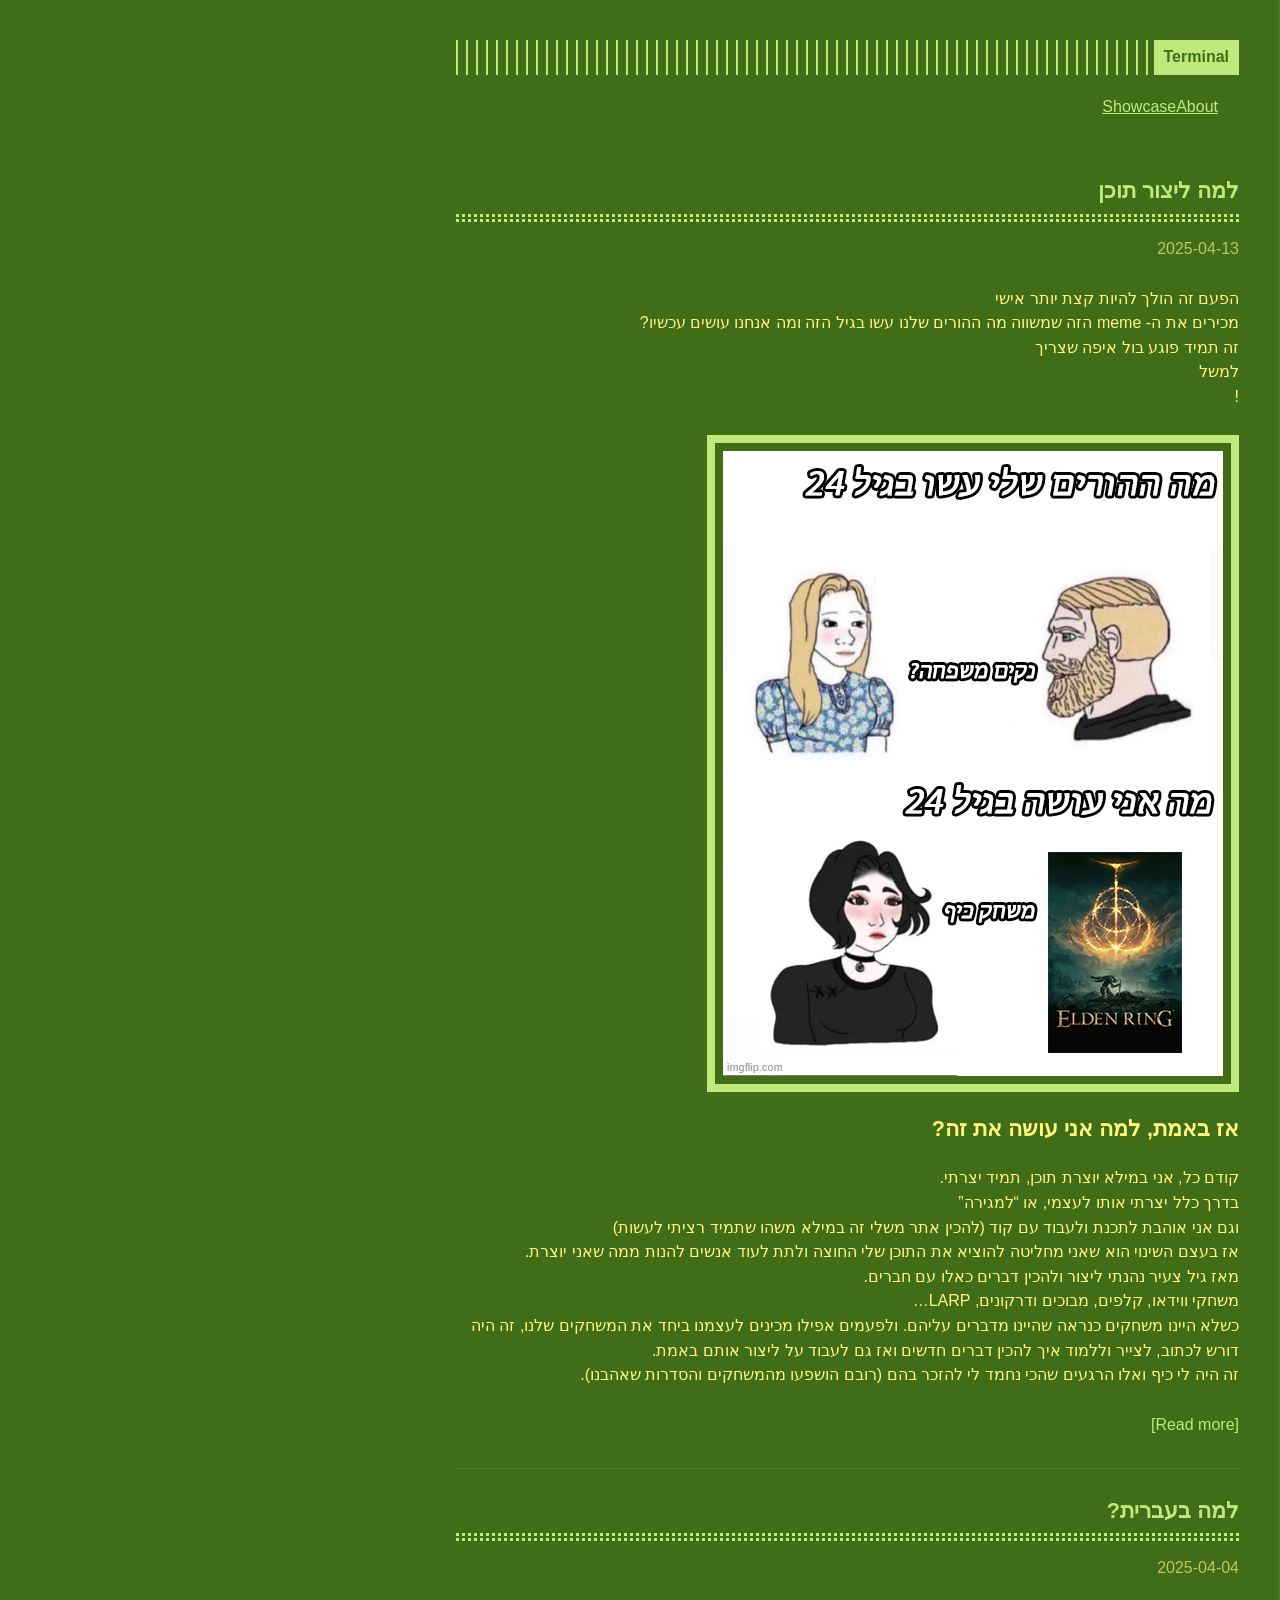
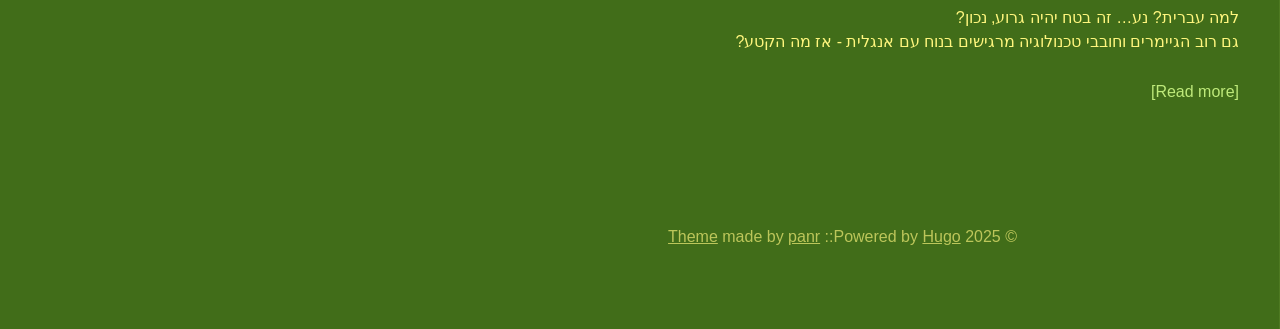
==== public/index.html @ 8a038cbe "starting a blog from my obsidian notebook" ====
<!DOCTYPE html>
<html lang="he" dir="rtl">
<head>
	<meta name="generator" content="Hugo 0.146.1">
  
    <title>Terminal</title>
  
  <meta http-equiv="content-type" content="text/html; charset=utf-8">
<meta name="viewport" content="width=device-width, initial-scale=1.0">
<meta name="description" content="A simple, retro theme for Hugo" />
<meta name="keywords" content="" />

  <meta name="robots" content="noodp" />

<link rel="canonical" href="/" />





  
  <link rel="stylesheet" href="/css/buttons.min.86f6b4c106b6c6eb690ae5203d36b442c1f66f718ff4e8164fa86cf6c61ad641.css">

  
  <link rel="stylesheet" href="/css/code.min.4f0ccc8439f99bf7f7970298556b94011aabc1fcae743b6842fc3361a2da9ea3.css">

  
  <link rel="stylesheet" href="/css/fonts.min.5bb7ed13e1d00d8ff39ea84af26737007eb5051b157b86fc24487c94f3dc8bbe.css">

  
  <link rel="stylesheet" href="/css/footer.min.eb8dfc2c6a7eafa36cd3ba92d63e69e849e2200e0002a228d137f236b09ecd75.css">

  
  <link rel="stylesheet" href="/css/gist.min.a751e8b0abe1ba8bc53ced52a38b19d8950fe78ca29454ea8c2595cf26aad5c0.css">

  
  <link rel="stylesheet" href="/css/header.min.75c7eb0e2872d95ff48109c6647d0223a38db52e2561dd87966eb5fc7c6bdac6.css">

  
  <link rel="stylesheet" href="/css/main.min.9a60c91766f41fe31bf785347e16dbd1e1be69a2c6c21eb8485d98a78ef306a3.css">

  
  <link rel="stylesheet" href="/css/menu.min.3c17467ebeb3d38663dce68f71f519901124fa5cbb4519b2fb0667a21e9aca39.css">

  
  <link rel="stylesheet" href="/css/pagination.min.bbb986dbce00a5ce5aca0504b7925fc1c581992a4bf57f163e5d69cc1db7d836.css">

  
  <link rel="stylesheet" href="/css/post.min.13c828e79989fe63a10908326637a65c9de6e87b2831c7c0e546f9d6c682b3cf.css">

  
  <link rel="stylesheet" href="/css/syntax.min.a0773cce9310cb6d8ed23e50f005448facf29a53001b57e038828daa466b25c0.css">

  
  <link rel="stylesheet" href="/css/terminal.min.e3b0c44298fc1c149afbf4c8996fb92427ae41e4649b934ca495991b7852b855.css">

  
  <link rel="stylesheet" href="/css/terms.min.b81791663c3790e738e571cdbf802312390d30e4b1d8dc9d814a5b5454d0ac11.css">


<link rel="stylesheet" href="/terminal.css">




<link rel="shortcut icon" href="/favicon.png">
<link rel="apple-touch-icon" href="/apple-touch-icon.png">


<meta name="twitter:card" content="summary" />

  
    <meta name="twitter:site" content="" />
  
    <meta name="twitter:creator" content="" />



<meta property="og:locale" content="en" />
<meta property="og:type" content="website" />
<meta property="og:title" content="Terminal">
<meta property="og:description" content="A simple, retro theme for Hugo" />
<meta property="og:url" content="/" />
<meta property="og:site_name" content="Terminal" />

  <meta property="og:image" content="/og-image.png">

<meta property="og:image:width" content="1200">
<meta property="og:image:height" content="627">





  <link href="/index.xml" rel="alternate" type="application/rss+xml" title="Terminal" />









</head>
<body>


<div class="container">

  <header class="header">
  <div class="header__inner">
    <div class="header__logo">
      <a href="/">
  <div class="logo">
    Terminal
  </div>
</a>

    </div>
    
      <ul class="menu menu--mobile">
  <li class="menu__trigger">Menu&nbsp;▾</li>
  <li>
    <ul class="menu__dropdown">
      
        
          <li><a href="/about">About</a></li>
        
      
        
          <li><a href="/showcase">Showcase</a></li>
        
      
      
    </ul>
  </li>
</ul>

    
    
  </div>
  
    <nav class="navigation-menu">
  <ul class="navigation-menu__inner menu--desktop">
    
      
        
          <li><a href="/about" >About</a></li>
        
      
        
          <li><a href="/showcase" >Showcase</a></li>
        
      
      
    
  </ul>
</nav>

  
</header>


  <div class="content">
    
  
  <div class="posts">
    
    

    
    
      
    
    

    
      <article class="post on-list">
        <h2 class="post-title">
          <a href="/posts/%D7%9C%D7%9E%D7%94-%D7%9C%D7%99%D7%A6%D7%95%D7%A8-%D7%AA%D7%95%D7%9B%D7%9F/">למה ליצור תוכן</a>
        </h2>

        <div class="post-meta"><time class="post-date">2025-04-13</time></div>

        

        


        <div class="post-content">
          
            <p>הפעם זה הולך להיות קצת יותר אישי<br>
מכירים את ה- meme הזה שמשווה מה ההורים שלנו עשו בגיל הזה ומה אנחנו עושים עכשיו?<br>
זה תמיד פוגע בול איפה שצריך<br>
למשל<br>
!<img src="/images/me%20and%20parents%20at%20age%2024.png" alt="Image Description"></p>
<h2 id="אז-באמת-למה-אני-עושה-את-זה">אז באמת, למה אני עושה את זה?</h2>
<p>קודם כל, אני במילא יוצרת תוכן, תמיד יצרתי.<br>
בדרך כלל יצרתי אותו לעצמי,  או &ldquo;למגירה&rdquo;<br>
וגם אני אוהבת לתכנת ולעבוד עם קוד (להכין אתר משלי זה במילא משהו שתמיד רציתי לעשות)<br>
אז בעצם השינוי הוא שאני מחליטה להוציא את התוכן שלי החוצה ולתת לעוד אנשים להנות ממה שאני יוצרת.<br>
מאז גיל צעיר נהנתי ליצור ולהכין דברים כאלו עם חברים.<br>
משחקי ווידאו, קלפים, מבוכים ודרקונים, LARP&hellip;<br>
כשלא היינו משחקים כנראה שהיינו מדברים עליהם. ולפעמים אפילו מכינים לעצמנו ביחד את המשחקים שלנו, זה היה דורש לכתוב, לצייר וללמוד איך להכין דברים חדשים ואז גם לעבוד על ליצור אותם באמת.<br>
זה היה לי כיף ואלו הרגעים שהכי נחמד לי להזכר בהם (רובם הושפעו מהמשחקים והסדרות שאהבנו).</p>
          
        </div>

        
          <div>
            <a class="read-more button inline" href="/posts/%D7%9C%D7%9E%D7%94-%D7%9C%D7%99%D7%A6%D7%95%D7%A8-%D7%AA%D7%95%D7%9B%D7%9F/">[Read more]</a>
          </div>
        
      </article>
    
      <article class="post on-list">
        <h2 class="post-title">
          <a href="/posts/%D7%9C%D7%9E%D7%94-%D7%91%D7%A2%D7%91%D7%A8%D7%99%D7%AA/">למה בעברית?</a>
        </h2>

        <div class="post-meta"><time class="post-date">2025-04-04</time></div>

        

        


        <div class="post-content">
          
            <p>למה עברית? נע&hellip; זה בטח יהיה גרוע, נכון?<br>
גם רוב הגיימרים וחובבי טכנולוגיה מרגישים בנוח עם אנגלית - אז מה הקטע?</p>
          
        </div>

        
          <div>
            <a class="read-more button inline" href="/posts/%D7%9C%D7%9E%D7%94-%D7%91%D7%A2%D7%91%D7%A8%D7%99%D7%AA/">[Read more]</a>
          </div>
        
      </article>
    

    <div class="pagination">
  <div class="pagination__buttons">
    
    
    
  </div>
</div>

  </div>

  </div>

  
    <footer class="footer">
  <div class="footer__inner">
    
      <div class="copyright">
        <span>© 2025 Powered by <a href="https://gohugo.io">Hugo</a></span>
    
      <span>:: <a href="https://github.com/panr/hugo-theme-terminal" target="_blank">Theme</a> made by <a href="https://github.com/panr" target="_blank">panr</a></span>
      </div>
  </div>
</footer>






<script type="text/javascript" src="/bundle.min.js"></script>





  
</div>

</body>
</html>
---- css/buttons.min.86f6b4c106b6c6eb690ae5203d36b442c1f66f718ff4e8164fa86cf6c61ad641.css ----
.button-container{display:table;margin-left:auto;margin-right:auto}button,.button,a.button{position:relative;display:inline-flex;align-items:center;justify-content:center;padding:8px 18px;text-decoration:none;text-align:center;font:inherit;font-weight:700;appearance:none;cursor:pointer;outline:none}button.outline,.button.outline,a.button.outline{background:0 0;box-shadow:none;padding:8px 18px}button.outline :hover,.button.outline :hover,a.button.outline :hover{transform:none;box-shadow:none}button.link,.button.link,a.button.link{background:0 0;font-size:var(--font-size)}button.small,.button.small,a.button.small{font-size:calc(var(--font-size) * .8)}button.wide,.button.wide,a.button.wide{min-width:200px;padding:14px 24px}a.button.inline{background:0 0;color:var(--accent);padding:initial;margin:initial;border:initial;font-weight:initial;text-decoration:none}a.button.inline:active,a.button.inline:hover{background:0 0}a.read-more,a.read-more:hover,a.read-more:active{display:inline-flex;border:none;background:0 0;box-shadow:none;padding:0;max-width:100%;text-decoration:none}
---- css/code.min.4f0ccc8439f99bf7f7970298556b94011aabc1fcae743b6842fc3361a2da9ea3.css ----
:root{--code-border:color-mix(in srgb, var(--foreground) 10%, transparent)}pre:not(.chroma){margin:20px 0;padding:10px}pre.chroma{margin:0;padding:10px 0;color:var(--foreground)}pre code{color:var(--foreground);border:none}code{color:var(--accent)}.highlight{position:relative;margin:20px 0;border:1px solid var(--code-border)}.highlight pre{border:none}.code-title{display:flex;align-items:center;justify-content:space-between;background:color-mix(in srgb,var(--foreground) 5%,transparent);border-bottom:1px solid var(--code-border);color:var(--comment);text-transform:uppercase;font-size:calc(var(--font-size) * .8);padding:6px 10px;line-height:1}.copy-button{position:relative;display:inline-flex;align-items:center;justify-content:center;padding:3px 8px;text-decoration:none;text-align:center;font-size:13px;font-weight:500;border:1px solid color-mix(in srgb,var(--accent) 15%,transparent);appearance:none;cursor:pointer;outline:none}.code-title .copy-button{z-index:1;background:color-mix(in srgb,var(--foreground) 5%,var(--background))}.code-title:hover .copy-button{display:inline-block}.code-title .copy-button:hover{background:color-mix(in srgb,var(--accent) 10%,var(--background))}.collapsable-code{position:relative;width:100%;margin:20px 0;border:1px solid var(--accent);.highlight { margin: 0; }}.collapsable-code__title{display:inline-flex;align-items:center;flex:1;color:var(--accent);padding:3px 10px;font-size:calc(var(--font-size) * .9);text-overflow:ellipsis;white-space:nowrap;overflow:hidden}.collapsable-code__language{color:var(--accent);border:1px solid var(--accent);border-bottom:none;text-transform:uppercase;padding:3px 10px}.collapsable-code summary{color:var(--accent);padding:0 10px;cursor:pointer}.collapsable-code summary:hover{background:color-mix(in srgb,var(--accent) 10%,transparent)}.collapsable-code pre{margin-top:0}.collapsable-code pre::first-line{line-height:0}
---- css/fonts.min.5bb7ed13e1d00d8ff39ea84af26737007eb5051b157b86fc24487c94f3dc8bbe.css ----
@font-face{font-family:fira code;font-style:normal;font-weight:300 700;font-display:swap;src:url(../fonts/FiraCode-LatinExt.woff2)format('woff2');unicode-range:U+100-2BA,U+2BD-2C5,U+2C7-2CC,U+2CE-2D7,U+2DD-2FF,U+304,U+308,U+329,U+1D00-1DBF,U+1E00-1E9F,U+1EF2-1EFF,U+2020,U+20A0-20AB,U+20AD-20C0,U+2113,U+2C60-2C7F,U+A720-A7FF}@font-face{font-family:fira code;font-style:normal;font-weight:300 700;font-display:swap;src:url(../fonts/FiraCode-Latin.woff2)format('woff2');unicode-range:U+??,U+131,U+152-153,U+2BB-2BC,U+2C6,U+2DA,U+2DC,U+304,U+308,U+329,U+2000-206F,U+20AC,U+2122,U+2191,U+2193,U+2212,U+2215,U+FEFF,U+FFFD}
---- css/footer.min.eb8dfc2c6a7eafa36cd3ba92d63e69e849e2200e0002a228d137f236b09ecd75.css ----
.footer{padding:40px 0;flex-grow:0;opacity:.65}.footer__inner{display:flex;align-items:center;justify-content:space-between;margin:0;max-width:100%}.footer a{color:inherit}.footer .copyright{display:flex;flex-flow:row wrap;flex:1;align-items:center;justify-content:center}.footer .copyright--user{margin:auto;text-align:center}.footer .copyright>*:first-child:not(:only-child){margin-right:10px}.footer .copyright span{white-space:nowrap}@media(max-width:900px){.footer__inner{flex-direction:column}}
---- css/gist.min.a751e8b0abe1ba8bc53ced52a38b19d8950fe78ca29454ea8c2595cf26aad5c0.css ----
body .gist .blob-num,body .gist .blob-code-inner{border:none}
---- css/header.min.75c7eb0e2872d95ff48109c6647d0223a38db52e2561dd87966eb5fc7c6bdac6.css ----
.header{display:flex;flex-direction:column;position:relative}.header__inner{display:flex;align-items:center;justify-content:space-between}.header__logo{display:flex;flex:1}.header__logo::after{content:"";background:repeating-linear-gradient(90deg,var(--accent),var(--accent) 2px,transparent 0,transparent 10px);display:block;width:100%;right:10px}.header__logo a{flex:none;max-width:100%;text-decoration:none}.logo{display:flex;align-items:center;text-decoration:none;background:var(--accent);color:var(--background);font-weight:700;padding:5px 10px}@media print{.header{display:none}}
---- css/main.min.9a60c91766f41fe31bf785347e16dbd1e1be69a2c6c21eb8485d98a78ef306a3.css ----
:root{--background:#1a170f;--foreground:#eceae5;--accent:#eec35e;--font-size:1rem;--line-height:1.54em;--radius:0}html{box-sizing:border-box}*,*::before,*::after{box-sizing:inherit}body{margin:0;padding:0;direction:rtl;text-align:right;font-family:fira code,Monaco,Consolas,ubuntu mono,monospace;font-family:arial,sans-serif;font-size:var(--font-size);line-height:var(--line-height);background-color:var(--background);color:var(--foreground);text-rendering:optimizelegibility;-webkit-font-smoothing:antialiased;-webkit-overflow-scrolling:touch;text-size-adjust:100%}h1{font-size:calc(var(--font-size) * 1.45);letter-spacing:0}h2{font-size:calc(var(--font-size) * 1.35);letter-spacing:0}h3{font-size:calc(var(--font-size) * 1.15);letter-spacing:0}h4,h5,h6{font-size:calc(var(--font-size) * 1);letter-spacing:0}h1,h2,h3,h4,h5,h6,p,ul,ol,img,figure,video,table{margin:25px 0}a{color:var(--accent)}button{position:relative;font:inherit;font-weight:700;text-decoration:none;text-align:center;background:0 0;color:var(--accent);padding:5px 18px;border:4px solid var(--accent);border-radius:var(--radius);transition:background .15s linear;appearance:none;cursor:pointer;outline:none}button:hover{background:color-mix(in srgb,var(--accent) 15%,transparent)}button:focus-visible,a:focus-visible{outline:1px solid var(--accent);outline-offset:2px}fieldset{display:inline-block;border:2px solid var(--foreground);border-radius:calc(var(--radius) * 1.6);padding:10px}fieldset *:first-child{margin-top:0}fieldset input,fieldset select,fieldset textarea,fieldset label,fieldset button{margin-top:calc(var(--line-height) * .5);width:100%}label{display:inline-block}label input{margin-top:0}input,textarea,select{background:0 0;color:var(--foreground);border:1px solid var(--foreground);border-radius:var(--radius);padding:10px;font:inherit;appearance:none}input[type=checkbox]{width:auto}input:focus-visible,input:active,textarea:focus-visible,textarea:active,select:focus-visible,select:active{border-color:var(--accent);outline:1px solid var(--accent);outline-offset:2px}input:active,textarea:active,select:active{box-shadow:none}select{background-image:linear-gradient( 45deg,transparent 50%,var(--foreground) 50% ),linear-gradient(135deg,var(--foreground) 50%,transparent 50%);background-position:calc(100% - 20px),calc(100% - 1em);background-size:5px 5px,5px 5px;background-repeat:no-repeat;padding-right:40px}select option{background:var(--background)}input[type=checkbox]{vertical-align:middle;padding:10px;box-shadow:inset 0 0 0 3px var(--background)}input[type=checkbox]:checked{background:var(--accent)}img{display:block;max-width:100%;border:8px solid var(--accent);border-radius:var(--radius);padding:8px;overflow:hidden}img.left{margin-right:auto}img.center{margin-left:auto;margin-right:auto}img.right{margin-left:auto}figure{width:fit-content}figure.left{margin-right:auto}figure.center{margin-left:auto;margin-right:auto}figure.right{margin-left:auto}figure img,figure video{margin-bottom:0}figure figcaption{background:var(--accent);color:var(--background);text-align:center;font-size:var(--font-size);font-weight:400;margin-top:-8px;padding:0 8px;border-radius:0 0 var(--radius)var(--radius)}figure figcaption p:first-child{margin-top:0}ul,ol{margin-left:4ch;padding:0}ul ul,ul ol,ol ul,ol ol{margin-top:0}li::marker{color:var(--accent)}ul li,ol li{position:relative}code,kbd{font-family:fira code,Monaco,Consolas,ubuntu mono,monospace!important;font-feature-settings:normal;background:color-mix(in srgb,var(--foreground) 5%,transparent);border:1px solid var(--code-border);padding:1px 6px;margin:0 2px;font-size:calc(var(--font-size) * .95)}kbd{border-top:1px solid color-mix(in srgb,var(--accent) 25%,transparent);border-left:1px solid var(--accent);border-right:1px solid var(--accent);border-bottom:4px solid var(--accent);border-radius:4px}code code{background:0 0;padding:0;margin:0}pre{tab-size:4;background:color-mix(in srgb,var(--foreground) 5%,transparent)!important;color:var(--foreground);padding:20px 10px;font-size:calc(var(--font-size) * .95)!important;overflow:auto;border-radius:var(--radius);border:1px solid color-mix(in srgb,var(--foreground) 10%,transparent)}pre code{background:0 0!important;margin:0;padding:0;border:none}sup{line-height:0}abbr{position:relative;text-decoration-style:wavy;text-decoration-color:var(--accent);cursor:help}sub{bottom:-.25em}sup{top:-.25em}mark{background:color-mix(in srgb,var(--accent) 45%,transparent);color:var(--foreground)}blockquote{position:relative;border-top:1px solid var(--accent);border-bottom:1px solid var(--accent);margin:0;padding:25px}blockquote::before{content:">";display:block;position:absolute;left:0;color:var(--accent)}blockquote p:first-child{margin-top:0}blockquote p:last-child{margin-bottom:0}table{table-layout:auto;border-collapse:collapse}table,th,td{border:2px solid var(--foreground);padding:10px}th{border-style:solid;color:var(--foreground);text-transform:uppercase;letter-spacing:.04em}hr{width:100%;border:none;background:var(--accent);height:2px}.headings--one-size h1,.headings--one-size h2,.headings--one-size h3,.headings--one-size h4,.headings--one-size h5,.headings--one-size h6{font-size:1.4rem;line-height:1.3;margin:20px 0}.headings--one-size~h1:first-child,.headings--one-size~h2:first-child,.headings--one-size~h3:first-child,.headings--one-size~h4:first-child,.headings--one-size~h5:first-child,.headings--one-size~h6:first-child{margin-top:20px}blockquote.twitter-tweet{position:relative;background:var(--background);font:inherit;color:inherit;border:1px solid var(--accent);padding-top:60px}blockquote.twitter-tweet a{color:var(--accent);text-decoration:underline}blockquote.twitter-tweet::before{content:"> From X:";position:absolute;top:20px;left:20px;color:var(--accent);font-weight:700}.container{display:flex;flex-direction:column;padding:40px;max-width:864px;min-height:100vh;border-right:1px solid color-mix(in srgb,var(--accent) 10%,transparent)}.container.full,.container.center{border:none;margin:0 auto}.container.full{max-width:100%}.content{display:flex;flex-direction:column}.hidden{display:none}.__h_video{position:relative;overflow:visible!important;height:auto!important;padding-bottom:0!important}.__h_video a{position:relative;display:block;width:100%}.__h_video a img{width:100%}.__h_video a .play{position:absolute;top:0;left:0;right:0;bottom:0;margin:auto;width:60px;height:60px}iframe[src*="youtube.com"]{border:8px solid var(--accent)!important;padding:8px!important}@media(max-width:684px){:root{--font-size:0.95rem}.container{padding:20px}}@media print{.container{display:initial}.content{display:initial}}
---- css/menu.min.3c17467ebeb3d38663dce68f71f519901124fa5cbb4519b2fb0667a21e9aca39.css ----
.navigation-menu{display:flex;align-items:flex-start;justify-content:space-between;margin:20px 1px}.navigation-menu__inner{display:flex;flex:1;flex-wrap:wrap;list-style:none;margin:0;padding:0}.navigation-menu__inner>li{flex:none;margin-bottom:10px;white-space:nowrap}.navigation-menu__inner>li:not(:last-of-type){margin-right:20px}.navigation-menu .spacer{flex-grow:1!important}.menu{display:flex;flex-direction:column;position:relative;list-style:none;padding:0;margin:0}.menu__trigger{margin-right:0!important;color:var(--accent);user-select:none;cursor:pointer}.menu__dropdown{display:none;flex-direction:column;position:absolute;background:var(--background);box-shadow:0 10px var(--background),-10px 10px var(--background),10px 10px var(--background);color:var(--accent);border:2px solid var(--accent);margin:0;padding:10px;top:10px;left:0;list-style:none;z-index:99}.open .menu__dropdown{display:flex}.menu__dropdown>li{flex:none}.menu__dropdown>li:not(:last-of-type){margin-bottom:10px}.menu__dropdown>li a{display:flex;padding:5px}.menu--mobile .menu__trigger{color:var(--accent);border:2px solid;margin-left:10px;height:100%;padding:3px 8px;margin-bottom:0!important;position:relative;cursor:pointer;display:none}.menu--mobile li{flex:none}.menu--mobile li:not(:last-of-type){margin-bottom:10px}.menu--language-selector .menu__trigger{color:var(--accent);border:2px solid;margin-left:5px;height:100%;padding:3px 8px;margin-bottom:0!important;position:relative;cursor:pointer}.menu--language-selector .menu__dropdown{left:auto;right:0}@media(max-width:684px){.navigation-menu{margin:0}.navigation-menu__inner{flex-direction:column;align-items:flex-start;padding:0}.navigation-menu__inner li{margin:0;padding:5px}.menu--desktop{display:none}.menu--mobile .menu__trigger{display:block}.menu--mobile .menu__dropdown{left:auto;right:0}.menu--language-selector .menu__trigger{display:none}}
---- css/pagination.min.bbb986dbce00a5ce5aca0504b7925fc1c581992a4bf57f163e5d69cc1db7d836.css ----
.pagination{margin-top:50px}.pagination__title{display:flex;text-align:center;position:relative;margin:100px 0 20px}.pagination__title-h{text-align:center;margin:0 auto;padding:5px 10px;background:var(--background);color:color-mix(in srgb var(--foreground) 30%,transparent);font-size:calc(var(--font-size) * .8);text-transform:uppercase;text-decoration:none;letter-spacing:.1em;z-index:1}.pagination__title hr{position:absolute;left:0;right:0;width:100%;margin-top:15px;z-index:0}.pagination__buttons{display:flex;align-items:center;justify-content:center;flex-flow:row wrap;gap:10px}.pagination__buttons a{display:inline-flex;max-width:100%;text-overflow:ellipsis;white-space:nowrap;overflow:hidden;text-decoration:none}.button{position:relative;display:inline-flex;align-items:center;justify-content:center;font-size:inherit;padding:0;appearance:none}.button a{display:flex;justify-content:center;flex:1;padding:8px 16px}.button__text{text-overflow:ellipsis;white-space:nowrap;overflow:hidden}.next .button__icon{margin-left:8px}.prev .button__icon{margin-right:8px}@media print{.pagination{display:none}}
---- css/post.min.13c828e79989fe63a10908326637a65c9de6e87b2831c7c0e546f9d6c682b3cf.css ----
.index-content{margin:25px 0}.framed{border:1px solid var(--accent);padding:20px}.framed *:first-child{margin-top:0}.framed *:last-child{margin-bottom:0}.posts{width:100%}.post{width:100%;direction:rtl;text-align:right;font-family:arial,sans-serif;padding:30px 0}.post:not(:last-of-type){border-bottom:1px solid color-mix(in srgb,var(--foreground) 10%,transparent)}.post-meta{font-size:inherit;margin-bottom:10px;color:color-mix(in srgb,var(--foreground) 65%,transparent)}.post-meta>*:not(:first-child)::before{content:"::";display:inline-block;margin:0 8px}.post-title{position:relative;color:var(--accent);margin-top:0!important;margin-bottom:15px!important;padding-bottom:15px;border-bottom:3px dotted var(--accent);text-decoration:none!important}.post-title::after{content:"";position:absolute;bottom:2px;display:block;width:100%;border-bottom:3px dotted var(--accent)}.post-title a{text-decoration:none}.post-tags{display:block;margin-bottom:20px;font-size:inherit;color:var(--accent)}.table-of-contents{margin:40px 0}.post-content{margin-top:25px}.post-cover{margin:25px 0}.post ul{list-style:none}.post ul li:not(:empty)::before{content:"-";position:absolute;left:-20px;color:var(--accent)}.post--regulation h1{justify-content:center}.post--regulation h2{justify-content:center;margin-bottom:10px}.post--regulation h2+h2{margin-top:-10px;margin-bottom:20px}.hanchor{position:absolute;color:var(--accent);text-decoration:none;margin-left:10px;visibility:hidden}h1:hover .hanchor,h2:hover .hanchor,h3:hover .hanchor,h4:hover .hanchor,h5:hover .hanchor,h6:hover .hanchor{visibility:visible}.footnotes{color:color-mix(in srgb,var(--foreground) 50%,transparent)}.footnotes hr{background:color-mix(in srgb,var(--foreground) 50%,transparent)}@media(max-width:684px){.post-cover{padding:10px;border-width:10px}}
---- css/syntax.min.a0773cce9310cb6d8ed23e50f005448facf29a53001b57e038828daa466b25c0.css ----
:root{--first-tone:var(--accent);--second-tone:color-mix(in srgb, var(--accent) 70%, transparent);--comment:color-mix(in srgb, var(--foreground) 50%, transparent)}.bg{}.chroma{overflow:auto}.chroma .x{}.chroma .err{}.chroma .cl{}.chroma .lnlinks{outline:none;text-decoration:none;color:inherit}.chroma .lntd{width:100%;vertical-align:top;padding:0;margin:0;border:0}.chroma .lntd:first-child{width:auto}.chroma .lntd code{display:grid}.chroma .lntable{width:100%;border-spacing:0;padding:0;margin:0;border:0}.chroma .hl{background-color:color-mix(in srgb,var(--foreground) 5%,transparent)!important}.chroma .lnt{color:var(--comment);white-space:pre;-webkit-user-select:none;user-select:none;padding:0 10px}.chroma .ln{color:var(--comment);white-space:pre;-webkit-user-select:none;user-select:none;margin-right:.8em;padding:0 .4em 0 0}.chroma .line{display:flex;padding:0 10px}.chroma .k{color:var(--second-tone)}.chroma .kc{color:var(--second-tone)}.chroma .kd{color:var(--second-tone)}.chroma .kn{color:var(--second-tone)}.chroma .kp{color:var(--second-tone)}.chroma .kr{color:var(--second-tone)}.chroma .kt{color:var(--second-tone)}.chroma .n{color:var(--first-tone)}.chroma .na{color:var(--second-tone)}.chroma .nb{color:var(--first-tone)}.chroma .bp{color:var(--first-tone)}.chroma .nc{color:var(--foreground)}.chroma .no{color:var(--first-tone)}.chroma .nd{color:var(--first-tone)}.chroma .ni{color:var(--first-tone)}.chroma .ne{color:var(--first-tone)}.chroma .nf{color:var(--first-tone)}.chroma .fm{color:var(--first-tone)}.chroma .nl{color:var(--first-tone)}.chroma .nn{color:var(--first-tone)}.chroma .nx{color:var(--first-tone)}.chroma .py{color:var(--first-tone)}.chroma .nt{color:var(--first-tone)}.chroma .nv{color:var(--first-tone)}.chroma .vc{color:var(--first-tone)}.chroma .vg{color:var(--first-tone)}.chroma .vi{color:var(--first-tone)}.chroma .vm{color:var(--first-tone)}.chroma .l{}.chroma .ld{}.chroma .s{color:var(--foreground)}.chroma .sa{color:var(--foreground)}.chroma .sb{color:var(--foreground)}.chroma .sc{color:var(--foreground)}.chroma .dl{color:var(--foreground)}.chroma .sd{color:var(--foreground)}.chroma .s2{color:var(--foreground)}.chroma .se{color:var(--foreground)}.chroma .sh{color:var(--foreground)}.chroma .si{color:var(--foreground)}.chroma .sx{color:var(--foreground)}.chroma .sr{color:var(--foreground)}.chroma .s1{color:var(--foreground)}.chroma .ss{color:var(--foreground)}.chroma .m{color:var(--first-tone)}.chroma .mb{color:var(--first-tone)}.chroma .mf{color:var(--first-tone)}.chroma .mh{color:var(--first-tone)}.chroma .mi{color:var(--first-tone)}.chroma .il{color:var(--first-tone)}.chroma .mo{color:var(--first-tone)}.chroma .o{color:var(--foreground)}.chroma .ow{color:var(--foreground)}.chroma .p{color:var(--foreground)}.chroma .c{color:var(--comment)}.chroma .ch{color:var(--comment)}.chroma .cm{color:var(--comment)}.chroma .c1{color:var(--comment)}.chroma .cs{color:var(--comment)}.chroma .cp{color:var(--comment)}.chroma .cpf{color:var(--comment)}.chroma .g{}.chroma .gd{color:var(--first-tone)}.chroma .ge{}.chroma .gr{}.chroma .gh{}.chroma .gi{color:var(--second-tone)}.chroma .go{}.chroma .gp{}.chroma .gs{}.chroma .gu{}.chroma .gt{}.chroma .gl{}.chroma .w{}.chroma .language-php .cp{color:var(--foreground)}
---- css/terminal.min.e3b0c44298fc1c149afbf4c8996fb92427ae41e4649b934ca495991b7852b855.css ----
/* Placeholder file for your custom settings. */
/* You can get the color scheme variables from https://panr.github.io/terminal-css/ */
---- css/terms.min.b81791663c3790e738e571cdbf802312390d30e4b1d8dc9d814a5b5454d0ac11.css ----
.terms h3{font-size:initial}.terms ul{list-style:none}.terms ul li a{color:var(--accent)}.terms ul li:not(:empty)::before{content:"-";position:absolute;left:-20px;color:var(--accent)}
---- terminal.css ----
:root {
  --background: #416D19;
  --foreground: #FFF67E;
  --accent: #BFEA7b;
}

body {
  direction: rtl;
  text-align: right;
  font-family: "Arial", sans-serif; /* או כל גופן שתומך בעברית */
}
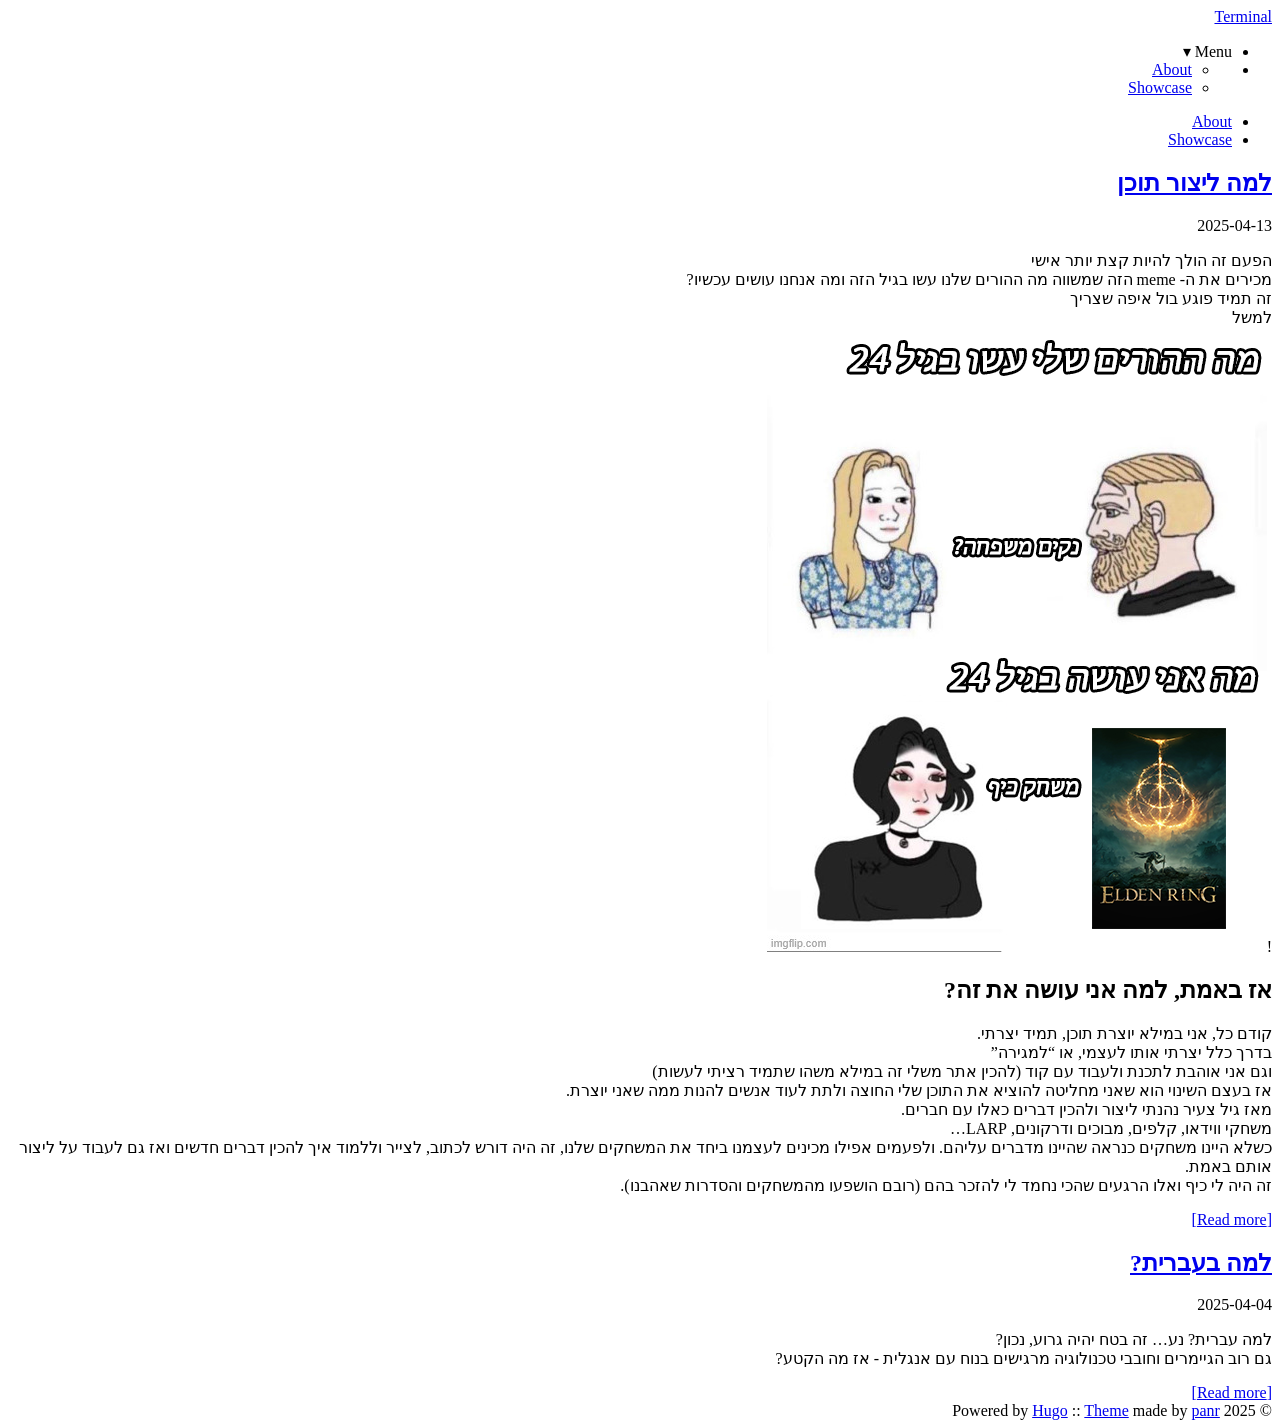
==== commit 5958c542: "add github actions for hugo deployment with theme" ====
--- a/public/index.html
+++ b/public/index.html
@@ -1,7 +1,7 @@
 <!DOCTYPE html>
 <html lang="he" dir="rtl">
 <head>
-	<meta name="generator" content="Hugo 0.146.1">
+	<meta name="generator" content="Hugo 0.146.1"><script src="/livereload.js?mindelay=10&amp;v=2&amp;port=1313&amp;path=livereload" data-no-instant defer></script>
   
     <title>Terminal</title>
   
@@ -12,59 +12,59 @@
 
   <meta name="robots" content="noodp" />
 
-<link rel="canonical" href="/" />
-
-
-
-
-
-  
-  <link rel="stylesheet" href="/css/buttons.min.86f6b4c106b6c6eb690ae5203d36b442c1f66f718ff4e8164fa86cf6c61ad641.css">
-
-  
-  <link rel="stylesheet" href="/css/code.min.4f0ccc8439f99bf7f7970298556b94011aabc1fcae743b6842fc3361a2da9ea3.css">
-
-  
-  <link rel="stylesheet" href="/css/fonts.min.5bb7ed13e1d00d8ff39ea84af26737007eb5051b157b86fc24487c94f3dc8bbe.css">
-
-  
-  <link rel="stylesheet" href="/css/footer.min.eb8dfc2c6a7eafa36cd3ba92d63e69e849e2200e0002a228d137f236b09ecd75.css">
-
-  
-  <link rel="stylesheet" href="/css/gist.min.a751e8b0abe1ba8bc53ced52a38b19d8950fe78ca29454ea8c2595cf26aad5c0.css">
-
-  
-  <link rel="stylesheet" href="/css/header.min.75c7eb0e2872d95ff48109c6647d0223a38db52e2561dd87966eb5fc7c6bdac6.css">
-
-  
-  <link rel="stylesheet" href="/css/main.min.9a60c91766f41fe31bf785347e16dbd1e1be69a2c6c21eb8485d98a78ef306a3.css">
-
-  
-  <link rel="stylesheet" href="/css/menu.min.3c17467ebeb3d38663dce68f71f519901124fa5cbb4519b2fb0667a21e9aca39.css">
-
-  
-  <link rel="stylesheet" href="/css/pagination.min.bbb986dbce00a5ce5aca0504b7925fc1c581992a4bf57f163e5d69cc1db7d836.css">
-
-  
-  <link rel="stylesheet" href="/css/post.min.13c828e79989fe63a10908326637a65c9de6e87b2831c7c0e546f9d6c682b3cf.css">
-
-  
-  <link rel="stylesheet" href="/css/syntax.min.a0773cce9310cb6d8ed23e50f005448facf29a53001b57e038828daa466b25c0.css">
-
-  
-  <link rel="stylesheet" href="/css/terminal.min.e3b0c44298fc1c149afbf4c8996fb92427ae41e4649b934ca495991b7852b855.css">
-
-  
-  <link rel="stylesheet" href="/css/terms.min.b81791663c3790e738e571cdbf802312390d30e4b1d8dc9d814a5b5454d0ac11.css">
-
-
-<link rel="stylesheet" href="/terminal.css">
-
-
-
-
-<link rel="shortcut icon" href="/favicon.png">
-<link rel="apple-touch-icon" href="/apple-touch-icon.png">
+<link rel="canonical" href="//localhost:1313/" />
+
+
+
+
+
+  
+  <link rel="stylesheet" href="//localhost:1313/css/buttons.min.86f6b4c106b6c6eb690ae5203d36b442c1f66f718ff4e8164fa86cf6c61ad641.css">
+
+  
+  <link rel="stylesheet" href="//localhost:1313/css/code.min.4f0ccc8439f99bf7f7970298556b94011aabc1fcae743b6842fc3361a2da9ea3.css">
+
+  
+  <link rel="stylesheet" href="//localhost:1313/css/fonts.min.5bb7ed13e1d00d8ff39ea84af26737007eb5051b157b86fc24487c94f3dc8bbe.css">
+
+  
+  <link rel="stylesheet" href="//localhost:1313/css/footer.min.eb8dfc2c6a7eafa36cd3ba92d63e69e849e2200e0002a228d137f236b09ecd75.css">
+
+  
+  <link rel="stylesheet" href="//localhost:1313/css/gist.min.a751e8b0abe1ba8bc53ced52a38b19d8950fe78ca29454ea8c2595cf26aad5c0.css">
+
+  
+  <link rel="stylesheet" href="//localhost:1313/css/header.min.75c7eb0e2872d95ff48109c6647d0223a38db52e2561dd87966eb5fc7c6bdac6.css">
+
+  
+  <link rel="stylesheet" href="//localhost:1313/css/main.min.9a60c91766f41fe31bf785347e16dbd1e1be69a2c6c21eb8485d98a78ef306a3.css">
+
+  
+  <link rel="stylesheet" href="//localhost:1313/css/menu.min.3c17467ebeb3d38663dce68f71f519901124fa5cbb4519b2fb0667a21e9aca39.css">
+
+  
+  <link rel="stylesheet" href="//localhost:1313/css/pagination.min.bbb986dbce00a5ce5aca0504b7925fc1c581992a4bf57f163e5d69cc1db7d836.css">
+
+  
+  <link rel="stylesheet" href="//localhost:1313/css/post.min.13c828e79989fe63a10908326637a65c9de6e87b2831c7c0e546f9d6c682b3cf.css">
+
+  
+  <link rel="stylesheet" href="//localhost:1313/css/syntax.min.a0773cce9310cb6d8ed23e50f005448facf29a53001b57e038828daa466b25c0.css">
+
+  
+  <link rel="stylesheet" href="//localhost:1313/css/terminal.min.e3b0c44298fc1c149afbf4c8996fb92427ae41e4649b934ca495991b7852b855.css">
+
+  
+  <link rel="stylesheet" href="//localhost:1313/css/terms.min.b81791663c3790e738e571cdbf802312390d30e4b1d8dc9d814a5b5454d0ac11.css">
+
+
+<link rel="stylesheet" href="//localhost:1313/terminal.css">
+
+
+
+
+<link rel="shortcut icon" href="//localhost:1313/favicon.png">
+<link rel="apple-touch-icon" href="//localhost:1313/apple-touch-icon.png">
 
 
 <meta name="twitter:card" content="summary" />
@@ -80,10 +80,10 @@
 <meta property="og:type" content="website" />
 <meta property="og:title" content="Terminal">
 <meta property="og:description" content="A simple, retro theme for Hugo" />
-<meta property="og:url" content="/" />
+<meta property="og:url" content="//localhost:1313/" />
 <meta property="og:site_name" content="Terminal" />
 
-  <meta property="og:image" content="/og-image.png">
+  <meta property="og:image" content="//localhost:1313/og-image.png">
 
 <meta property="og:image:width" content="1200">
 <meta property="og:image:height" content="627">
@@ -178,7 +178,7 @@
     
       <article class="post on-list">
         <h2 class="post-title">
-          <a href="/posts/%D7%9C%D7%9E%D7%94-%D7%9C%D7%99%D7%A6%D7%95%D7%A8-%D7%AA%D7%95%D7%9B%D7%9F/">למה ליצור תוכן</a>
+          <a href="//localhost:1313/posts/%D7%9C%D7%9E%D7%94-%D7%9C%D7%99%D7%A6%D7%95%D7%A8-%D7%AA%D7%95%D7%9B%D7%9F/">למה ליצור תוכן</a>
         </h2>
 
         <div class="post-meta"><time class="post-date">2025-04-13</time></div>
@@ -216,7 +216,7 @@
     
       <article class="post on-list">
         <h2 class="post-title">
-          <a href="/posts/%D7%9C%D7%9E%D7%94-%D7%91%D7%A2%D7%91%D7%A8%D7%99%D7%AA/">למה בעברית?</a>
+          <a href="//localhost:1313/posts/%D7%9C%D7%9E%D7%94-%D7%91%D7%A2%D7%91%D7%A8%D7%99%D7%AA/">למה בעברית?</a>
         </h2>
 
         <div class="post-meta"><time class="post-date">2025-04-04</time></div>
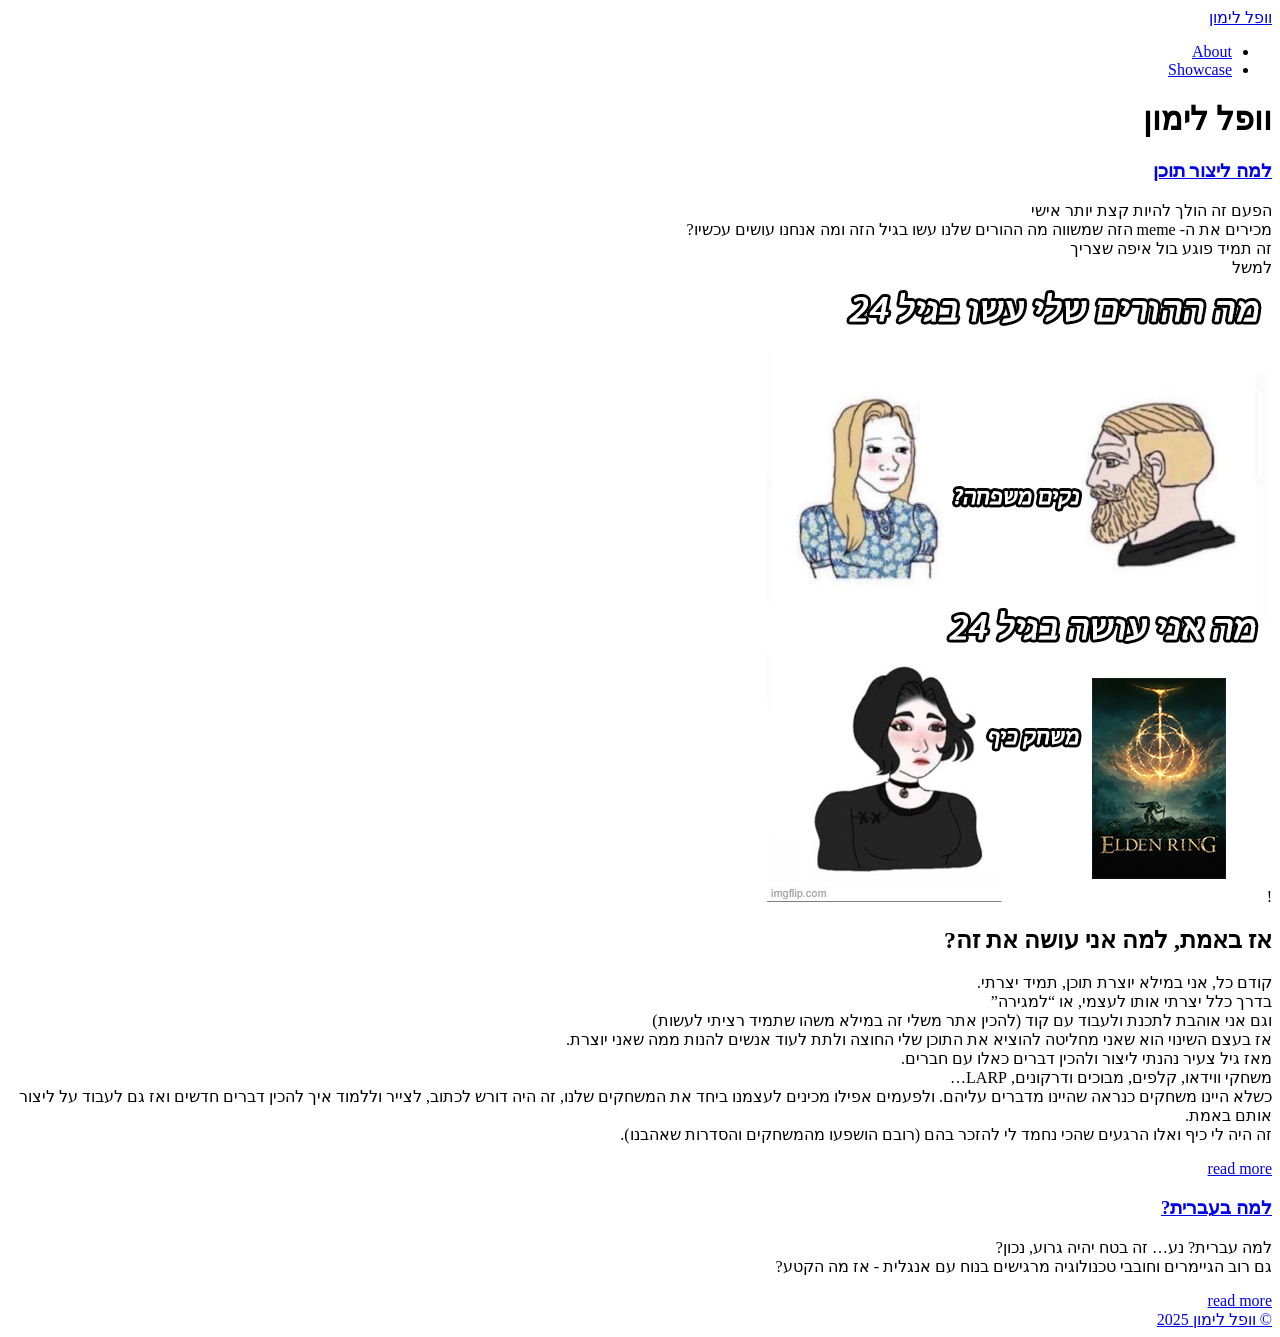
==== commit 9cfb8523: "fix title and change of theme" ====
--- a/public/index.html
+++ b/public/index.html
@@ -1,196 +1,140 @@
 <!DOCTYPE html>
 <html lang="he" dir="rtl">
-<head>
-	<meta name="generator" content="Hugo 0.146.1"><script src="/livereload.js?mindelay=10&amp;v=2&amp;port=1313&amp;path=livereload" data-no-instant defer></script>
-  
-    <title>Terminal</title>
-  
-  <meta http-equiv="content-type" content="text/html; charset=utf-8">
-<meta name="viewport" content="width=device-width, initial-scale=1.0">
-<meta name="description" content="A simple, retro theme for Hugo" />
-<meta name="keywords" content="" />
-
-  <meta name="robots" content="noodp" />
-
-<link rel="canonical" href="//localhost:1313/" />
-
-
-
-
-
-  
-  <link rel="stylesheet" href="//localhost:1313/css/buttons.min.86f6b4c106b6c6eb690ae5203d36b442c1f66f718ff4e8164fa86cf6c61ad641.css">
-
-  
-  <link rel="stylesheet" href="//localhost:1313/css/code.min.4f0ccc8439f99bf7f7970298556b94011aabc1fcae743b6842fc3361a2da9ea3.css">
-
-  
-  <link rel="stylesheet" href="//localhost:1313/css/fonts.min.5bb7ed13e1d00d8ff39ea84af26737007eb5051b157b86fc24487c94f3dc8bbe.css">
-
-  
-  <link rel="stylesheet" href="//localhost:1313/css/footer.min.eb8dfc2c6a7eafa36cd3ba92d63e69e849e2200e0002a228d137f236b09ecd75.css">
-
-  
-  <link rel="stylesheet" href="//localhost:1313/css/gist.min.a751e8b0abe1ba8bc53ced52a38b19d8950fe78ca29454ea8c2595cf26aad5c0.css">
-
-  
-  <link rel="stylesheet" href="//localhost:1313/css/header.min.75c7eb0e2872d95ff48109c6647d0223a38db52e2561dd87966eb5fc7c6bdac6.css">
-
-  
-  <link rel="stylesheet" href="//localhost:1313/css/main.min.9a60c91766f41fe31bf785347e16dbd1e1be69a2c6c21eb8485d98a78ef306a3.css">
-
-  
-  <link rel="stylesheet" href="//localhost:1313/css/menu.min.3c17467ebeb3d38663dce68f71f519901124fa5cbb4519b2fb0667a21e9aca39.css">
-
-  
-  <link rel="stylesheet" href="//localhost:1313/css/pagination.min.bbb986dbce00a5ce5aca0504b7925fc1c581992a4bf57f163e5d69cc1db7d836.css">
-
-  
-  <link rel="stylesheet" href="//localhost:1313/css/post.min.13c828e79989fe63a10908326637a65c9de6e87b2831c7c0e546f9d6c682b3cf.css">
-
-  
-  <link rel="stylesheet" href="//localhost:1313/css/syntax.min.a0773cce9310cb6d8ed23e50f005448facf29a53001b57e038828daa466b25c0.css">
-
-  
-  <link rel="stylesheet" href="//localhost:1313/css/terminal.min.e3b0c44298fc1c149afbf4c8996fb92427ae41e4649b934ca495991b7852b855.css">
-
-  
-  <link rel="stylesheet" href="//localhost:1313/css/terms.min.b81791663c3790e738e571cdbf802312390d30e4b1d8dc9d814a5b5454d0ac11.css">
-
-
-<link rel="stylesheet" href="//localhost:1313/terminal.css">
-
-
-
-
-<link rel="shortcut icon" href="//localhost:1313/favicon.png">
-<link rel="apple-touch-icon" href="//localhost:1313/apple-touch-icon.png">
-
-
-<meta name="twitter:card" content="summary" />
-
-  
-    <meta name="twitter:site" content="" />
-  
-    <meta name="twitter:creator" content="" />
-
-
-
-<meta property="og:locale" content="en" />
-<meta property="og:type" content="website" />
-<meta property="og:title" content="Terminal">
-<meta property="og:description" content="A simple, retro theme for Hugo" />
-<meta property="og:url" content="//localhost:1313/" />
-<meta property="og:site_name" content="Terminal" />
-
-  <meta property="og:image" content="//localhost:1313/og-image.png">
-
-<meta property="og:image:width" content="1200">
-<meta property="og:image:height" content="627">
-
-
-
-
-
-  <link href="/index.xml" rel="alternate" type="application/rss+xml" title="Terminal" />
-
-
-
-
-
-
-
-
-
-</head>
-<body>
-
-
-<div class="container">
-
-  <header class="header">
-  <div class="header__inner">
-    <div class="header__logo">
-      <a href="/">
-  <div class="logo">
-    Terminal
-  </div>
-</a>
-
-    </div>
-    
-      <ul class="menu menu--mobile">
-  <li class="menu__trigger">Menu&nbsp;▾</li>
-  <li>
-    <ul class="menu__dropdown">
-      
-        
-          <li><a href="/about">About</a></li>
-        
-      
-        
-          <li><a href="/showcase">Showcase</a></li>
-        
-      
-      
-    </ul>
-  </li>
-</ul>
-
-    
-    
-  </div>
-  
-    <nav class="navigation-menu">
-  <ul class="navigation-menu__inner menu--desktop">
-    
-      
-        
-          <li><a href="/about" >About</a></li>
-        
-      
-        
-          <li><a href="/showcase" >Showcase</a></li>
-        
-      
-      
-    
-  </ul>
+  <head><script src="/livereload.js?mindelay=10&amp;v=2&amp;port=1313&amp;path=livereload" data-no-instant defer></script>
+    <meta charset="utf-8">
+    <meta http-equiv="X-UA-Compatible" content="IE=edge,chrome=1">
+    
+    <title>וופל לימון</title>
+    <meta name="viewport" content="width=device-width,minimum-scale=1">
+    <meta name="description" content="">
+    <meta name="generator" content="Hugo 0.146.3">
+    
+    
+    
+      <meta name="robots" content="noindex, nofollow">
+    
+    
+
+    
+<link rel="stylesheet" href="/ananke/css/main.min.css" >
+
+
+
+
+    
+
+
+    
+      
+
+    
+
+    
+    
+      <link href="/index.xml" rel="alternate" type="application/rss+xml" title="וופל לימון" />
+      <link href="/index.xml" rel="feed" type="application/rss+xml" title="וופל לימון" />
+      
+    
+
+    
+      <link rel="canonical" href="//localhost:1313/">
+    
+
+    <meta property="og:url" content="//localhost:1313/">
+  <meta property="og:site_name" content="וופל לימון">
+  <meta property="og:title" content="וופל לימון">
+  <meta property="og:locale" content="en">
+  <meta property="og:type" content="website">
+
+  <meta itemprop="name" content="וופל לימון">
+  <meta itemprop="datePublished" content="2025-04-13T00:00:00+00:00">
+  <meta itemprop="dateModified" content="2025-04-13T00:00:00+00:00">
+  <meta name="twitter:card" content="summary">
+  <meta name="twitter:title" content="וופל לימון">
+
+	
+  </head><body class="ma0 avenir bg-near-white development">
+
+    
+
+  <header>
+    <div class="pb3-m pb6-l bg-black">
+      <nav class="pv3 ph3 ph4-ns" role="navigation">
+  <div class="flex-l center items-center justify-between">
+    <a href="/" class="f3 fw2 hover-white white-90 dib no-underline">
+      
+        וופל לימון
+      
+    </a>
+    <div class="flex-l items-center">
+      
+
+      
+        <ul class="pl0 mr3">
+          
+          <li class="list f5 f4-ns fw4 dib pr3">
+            <a class="hover-white white-90 no-underline" href="/about" title="About page">
+              About
+            </a>
+          </li>
+          
+          <li class="list f5 f4-ns fw4 dib pr3">
+            <a class="hover-white white-90 no-underline" href="/showcase" title="Showcase page">
+              Showcase
+            </a>
+          </li>
+          
+        </ul>
+      
+      <div class="ananke-socials"></div>
+
+    </div>
+  </div>
 </nav>
 
-  
-</header>
-
-
-  <div class="content">
-    
-  
-  <div class="posts">
-    
-    
-
-    
-    
-      
-    
-    
-
-    
-      <article class="post on-list">
-        <h2 class="post-title">
-          <a href="//localhost:1313/posts/%D7%9C%D7%9E%D7%94-%D7%9C%D7%99%D7%A6%D7%95%D7%A8-%D7%AA%D7%95%D7%9B%D7%9F/">למה ליצור תוכן</a>
-        </h2>
-
-        <div class="post-meta"><time class="post-date">2025-04-13</time></div>
-
-        
-
-        
-
-
-        <div class="post-content">
-          
-            <p>הפעם זה הולך להיות קצת יותר אישי<br>
+      <div class="tc-l pv3 ph3 ph4-ns">
+        <h1 class="f2 f-subheadline-l fw2 light-silver mb0 lh-title">
+          וופל לימון
+        </h1>
+        
+      </div>
+    </div>
+  </header>
+
+
+    <main class="pb7" role="main">
+      
+  <article class="cf ph3 ph5-l pv3 pv4-l f4 tc-l center measure-wide lh-copy nested-links mid-gray">
+    
+  </article>
+
+  
+  
+  
+  
+  
+
+  
+    <div class="pa3 pa4-ns w-100 w-70-ns center">
+      
+
+      <section class="w-100 mw8">
+        
+        
+          <div class="w-100 mb4 relative">
+            
+<article class="bb b--black-10">
+  <div class="db pv4 ph3 ph0-l dark-gray no-underline">
+    <div class="flex-column flex-row-ns flex">
+      
+      <div class="blah w-100">
+        <h1 class="f3 fw1 athelas mt0 lh-title">
+          <a href="/posts/%D7%9C%D7%9E%D7%94-%D7%9C%D7%99%D7%A6%D7%95%D7%A8-%D7%AA%D7%95%D7%9B%D7%9F/" class="color-inherit dim link">
+            למה ליצור תוכן
+            </a>
+        </h1>
+        <div class="f6 f5-l lh-copy nested-copy-line-height nested-links">
+          <p>הפעם זה הולך להיות קצת יותר אישי<br>
 מכירים את ה- meme הזה שמשווה מה ההורים שלנו עשו בגיל הזה ומה אנחנו עושים עכשיו?<br>
 זה תמיד פוגע בול איפה שצריך<br>
 למשל<br>
@@ -204,80 +148,56 @@
 משחקי ווידאו, קלפים, מבוכים ודרקונים, LARP&hellip;<br>
 כשלא היינו משחקים כנראה שהיינו מדברים עליהם. ולפעמים אפילו מכינים לעצמנו ביחד את המשחקים שלנו, זה היה דורש לכתוב, לצייר וללמוד איך להכין דברים חדשים ואז גם לעבוד על ליצור אותם באמת.<br>
 זה היה לי כיף ואלו הרגעים שהכי נחמד לי להזכר בהם (רובם הושפעו מהמשחקים והסדרות שאהבנו).</p>
-          
         </div>
-
-        
-          <div>
-            <a class="read-more button inline" href="/posts/%D7%9C%D7%9E%D7%94-%D7%9C%D7%99%D7%A6%D7%95%D7%A8-%D7%AA%D7%95%D7%9B%D7%9F/">[Read more]</a>
+        <a href="/posts/%D7%9C%D7%9E%D7%94-%D7%9C%D7%99%D7%A6%D7%95%D7%A8-%D7%AA%D7%95%D7%9B%D7%9F/" class="ba b--moon-gray bg-light-gray br2 color-inherit dib f7 hover-bg-moon-gray link mt2 ph2 pv1">read more</a>
+      </div>
+    </div>
+  </div>
+</article>
+
           </div>
         
-      </article>
-    
-      <article class="post on-list">
-        <h2 class="post-title">
-          <a href="//localhost:1313/posts/%D7%9C%D7%9E%D7%94-%D7%91%D7%A2%D7%91%D7%A8%D7%99%D7%AA/">למה בעברית?</a>
-        </h2>
-
-        <div class="post-meta"><time class="post-date">2025-04-04</time></div>
-
-        
-
-        
-
-
-        <div class="post-content">
-          
-            <p>למה עברית? נע&hellip; זה בטח יהיה גרוע, נכון?<br>
+          <div class="w-100 mb4 relative">
+            
+<article class="bb b--black-10">
+  <div class="db pv4 ph3 ph0-l dark-gray no-underline">
+    <div class="flex-column flex-row-ns flex">
+      
+      <div class="blah w-100">
+        <h1 class="f3 fw1 athelas mt0 lh-title">
+          <a href="/posts/%D7%9C%D7%9E%D7%94-%D7%91%D7%A2%D7%91%D7%A8%D7%99%D7%AA/" class="color-inherit dim link">
+            למה בעברית?
+            </a>
+        </h1>
+        <div class="f6 f5-l lh-copy nested-copy-line-height nested-links">
+          <p>למה עברית? נע&hellip; זה בטח יהיה גרוע, נכון?<br>
 גם רוב הגיימרים וחובבי טכנולוגיה מרגישים בנוח עם אנגלית - אז מה הקטע?</p>
-          
         </div>
-
-        
-          <div>
-            <a class="read-more button inline" href="/posts/%D7%9C%D7%9E%D7%94-%D7%91%D7%A2%D7%91%D7%A8%D7%99%D7%AA/">[Read more]</a>
+        <a href="/posts/%D7%9C%D7%9E%D7%94-%D7%91%D7%A2%D7%91%D7%A8%D7%99%D7%AA/" class="ba b--moon-gray bg-light-gray br2 color-inherit dib f7 hover-bg-moon-gray link mt2 ph2 pv1">read more</a>
+      </div>
+    </div>
+  </div>
+</article>
+
           </div>
         
-      </article>
-    
-
-    <div class="pagination">
-  <div class="pagination__buttons">
-    
-    
-    
-  </div>
+      </section>
+
+      
+
+    </div>
+  
+
+    </main>
+    <footer class="bg-black bottom-0 w-100 pa3" role="contentinfo">
+  <div class="flex justify-between">
+  <a class="f4 fw4 hover-white white-70 dn dib-ns pv2 ph3 no-underline" href="//localhost:1313/" >
+    &copy;  וופל לימון 2025 
+  </a>
+    <div><div class="ananke-socials"></div>
 </div>
-
-  </div>
-
-  </div>
-
-  
-    <footer class="footer">
-  <div class="footer__inner">
-    
-      <div class="copyright">
-        <span>© 2025 Powered by <a href="https://gohugo.io">Hugo</a></span>
-    
-      <span>:: <a href="https://github.com/panr/hugo-theme-terminal" target="_blank">Theme</a> made by <a href="https://github.com/panr" target="_blank">panr</a></span>
-      </div>
   </div>
 </footer>
 
-
-
-
-
-
-<script type="text/javascript" src="/bundle.min.js"></script>
-
-
-
-
-
-  
-</div>
-
-</body>
+  </body>
 </html>
